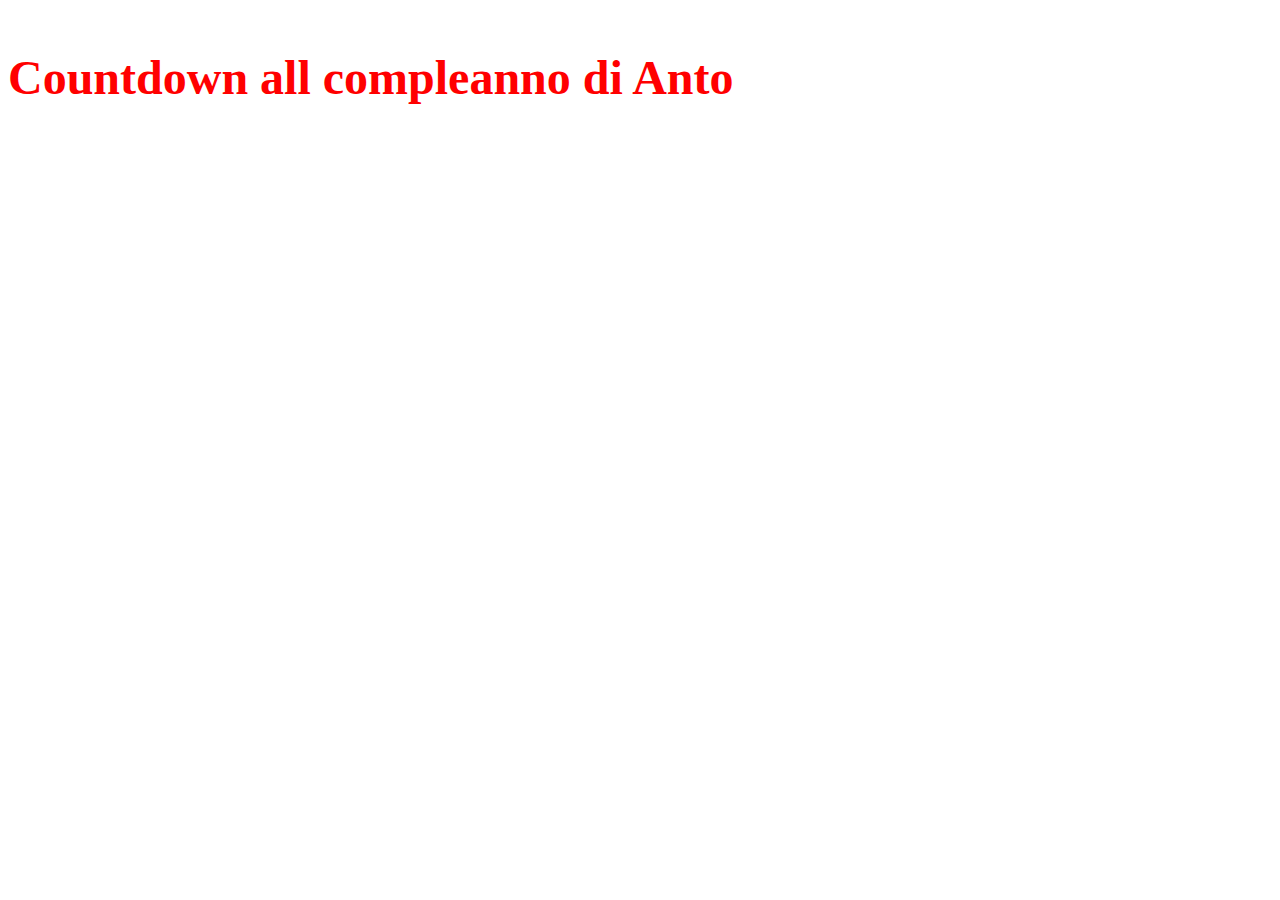
==== compleannoanto.html @ 193aed90 "Update compleannoanto.html" ====
<!DOCTYPE html>
<html>
<head>
	<title>Countdown compleanno di Anto</title>
	    <link rel="stylesheet" href="style.css">
</head>
<body>
	<h1>Countdown all compleanno di Anto</h1>
	<div id="countdown"></div>
	<script>

		var countDownDate = new Date("September 17, 2025 00:00:00").getTime();


		var x = setInterval(function() {

			
			var now = new Date().getTime();


			var distance = countDownDate - now;

			
			var days = Math.floor(distance / (1000 * 60 * 60 * 24));
			var hours = Math.floor((distance % (1000 * 60 * 60 * 24)) / (1000 * 60 * 60));
			var minutes = Math.floor((distance % (1000 * 60 * 60)) / (1000 * 60));
			var seconds = Math.floor((distance % (1000 * 60)) / 1000);

			
			document.getElementById("countdown").innerHTML = "<span class='num'>" + days + "</span><span>giorni</span><span class='num'>" + hours + "</span><span>ore</span><span class='num'>" + minutes + "</span><span>minuti</span><span class='num'>" + seconds + "</span><span>secondi</span>";

			
			if (distance < 0) {
				clearInterval(x);
				document.getElementById("countdown").innerHTML = "Countdown finito auguri Anto!";
				countDownDate = new Date("September 11, " + (new Date().getFullYear() + 1) + " 00:00:00").getTime(); // Set the date for next year's countdown
			}
		}, 1000);
	</script>
</body>
</html>
---- style.css ----
<style>
		body {
			font-family: Arial, sans-serif;
			background-color: #00ffee78;
			text-align: center;
		}
		
		h1 {
			font-size: 48px;
			margin-top: 50px;
			margin-bottom: 20px;
			color: #ff0000;
		}
		
		#countdown {
			font-size: 64px;
			font-weight: bold;
			color: #333;
			margin-bottom: 50px;
		}
		
		#countdown span {
			display: inline-block;
			min-width: 80px;
			padding: 10px;
			background-color: #4dff00;
			border-radius: 5px;
			box-shadow: 0 0 20px firebrick;
			margin: 0 10px;
		}
		
		#countdown span.num {
			background-color: #840058;
			color: #FFF;
		}
	</style>
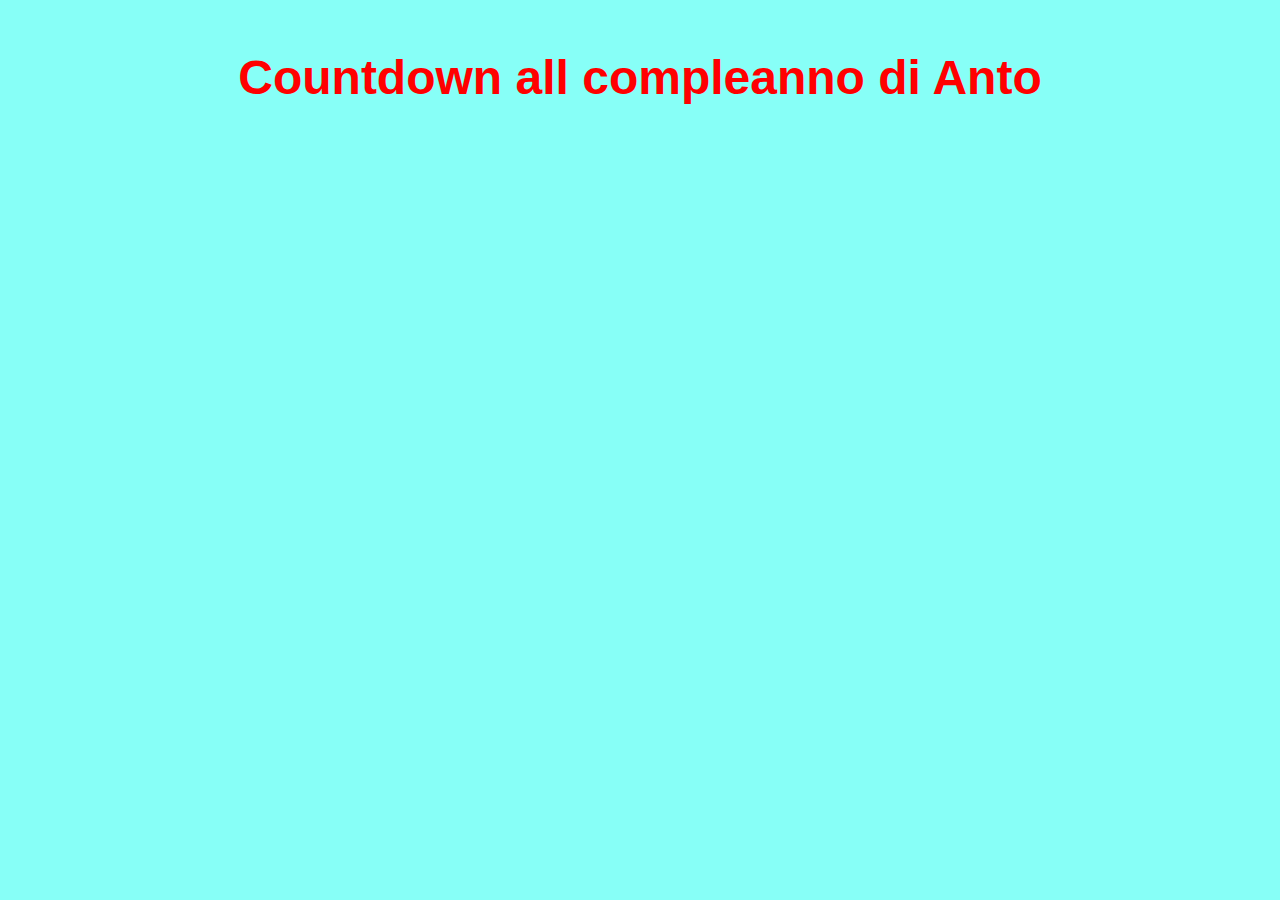
==== commit 193d4651: "Update compleannoanto.html" ====
--- a/compleannoanto.html
+++ b/compleannoanto.html
@@ -4,7 +4,7 @@
 <html>
 <head>
 	<title>Countdown compleanno di Anto</title>
-	    <link rel="stylesheet" href="style.css">
+	    <link rel="stylesheet" href="\style.css">
 </head>
 <body>
 	<h1>Countdown all compleanno di Anto</h1>
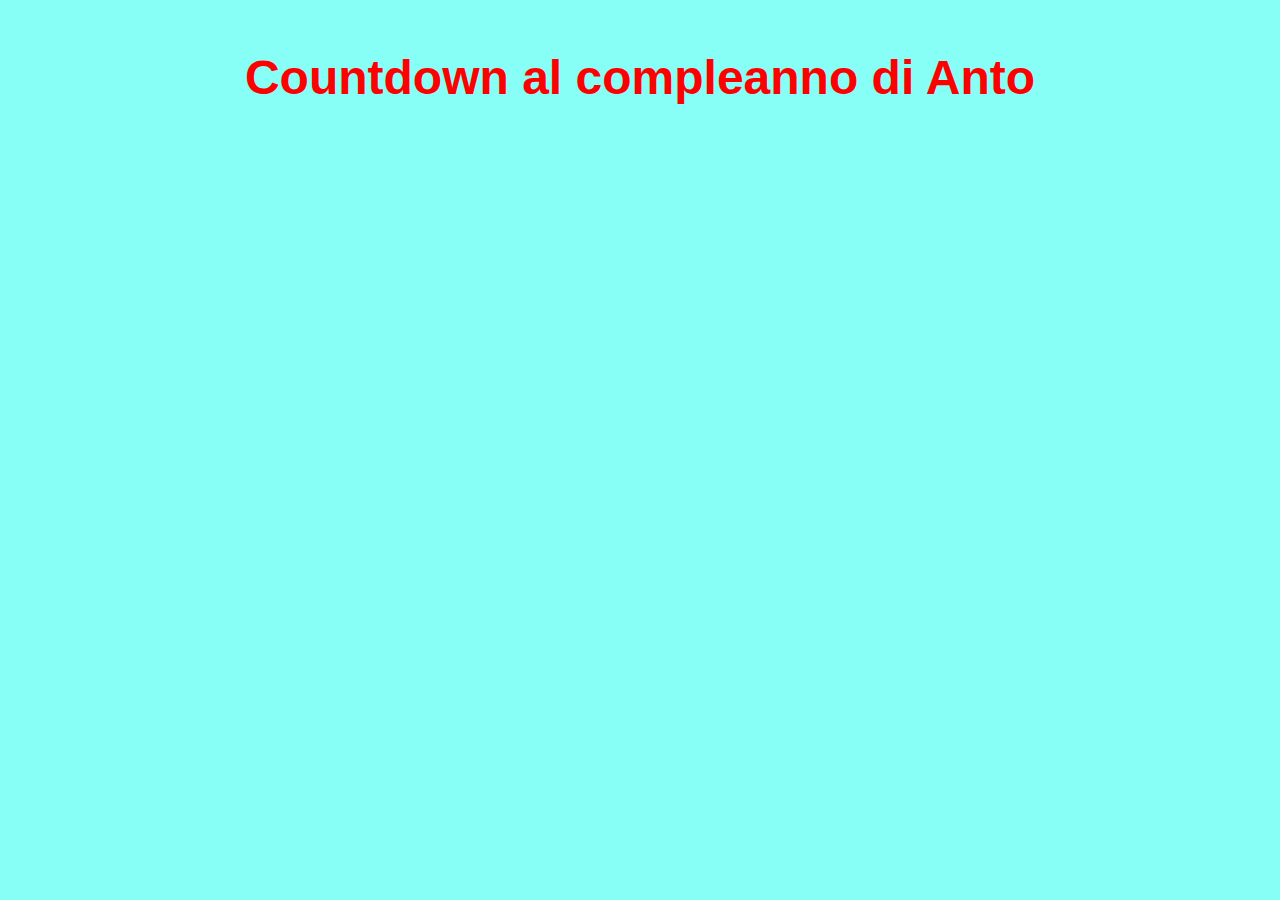
==== commit 096b11d1: "Update compleannoanto.html" ====
--- a/compleannoanto.html
+++ b/compleannoanto.html
@@ -4,40 +4,12 @@
 <html>
 <head>
 	<title>Countdown compleanno di Anto</title>
-	    <link rel="stylesheet" href="\style.css">
+	    
 </head>
+	<link rel="stylesheet" href="Css/compleanni.css">
+	<script src="Javascript/compleannoanto.js"></script>
 <body>
-	<h1>Countdown all compleanno di Anto</h1>
+	<h1>Countdown al compleanno di Anto</h1>
 	<div id="countdown"></div>
-	<script>
-
-		var countDownDate = new Date("September 17, 2025 00:00:00").getTime();
-
-
-		var x = setInterval(function() {
-
-			
-			var now = new Date().getTime();
-
-
-			var distance = countDownDate - now;
-
-			
-			var days = Math.floor(distance / (1000 * 60 * 60 * 24));
-			var hours = Math.floor((distance % (1000 * 60 * 60 * 24)) / (1000 * 60 * 60));
-			var minutes = Math.floor((distance % (1000 * 60 * 60)) / (1000 * 60));
-			var seconds = Math.floor((distance % (1000 * 60)) / 1000);
-
-			
-			document.getElementById("countdown").innerHTML = "<span class='num'>" + days + "</span><span>giorni</span><span class='num'>" + hours + "</span><span>ore</span><span class='num'>" + minutes + "</span><span>minuti</span><span class='num'>" + seconds + "</span><span>secondi</span>";
-
-			
-			if (distance < 0) {
-				clearInterval(x);
-				document.getElementById("countdown").innerHTML = "Countdown finito auguri Anto!";
-				countDownDate = new Date("September 11, " + (new Date().getFullYear() + 1) + " 00:00:00").getTime(); // Set the date for next year's countdown
-			}
-		}, 1000);
-	</script>
 </body>
 </html>
--- a/Css/compleanni.css
+++ b/Css/compleanni.css
@@ -0,0 +1,35 @@
+
+		body {
+			font-family: Arial, sans-serif;
+			background-color: #00ffee78;
+			text-align: center;
+		}
+		
+		h1 {
+			font-size: 48px;
+			margin-top: 50px;
+			margin-bottom: 20px;
+			color: #ff0000;
+		}
+		
+		#countdown {
+			font-size: 64px;
+			font-weight: bold;
+			color: #333;
+			margin-bottom: 50px;
+		}
+		
+		#countdown span {
+			display: inline-block;
+			min-width: 80px;
+			padding: 10px;
+			background-color: #4dff00;
+			border-radius: 5px;
+			box-shadow: 0 0 20px firebrick;
+			margin: 0 10px;
+		}
+		
+		#countdown span.num {
+			background-color: #840058;
+			color: #FFF;
+    }
